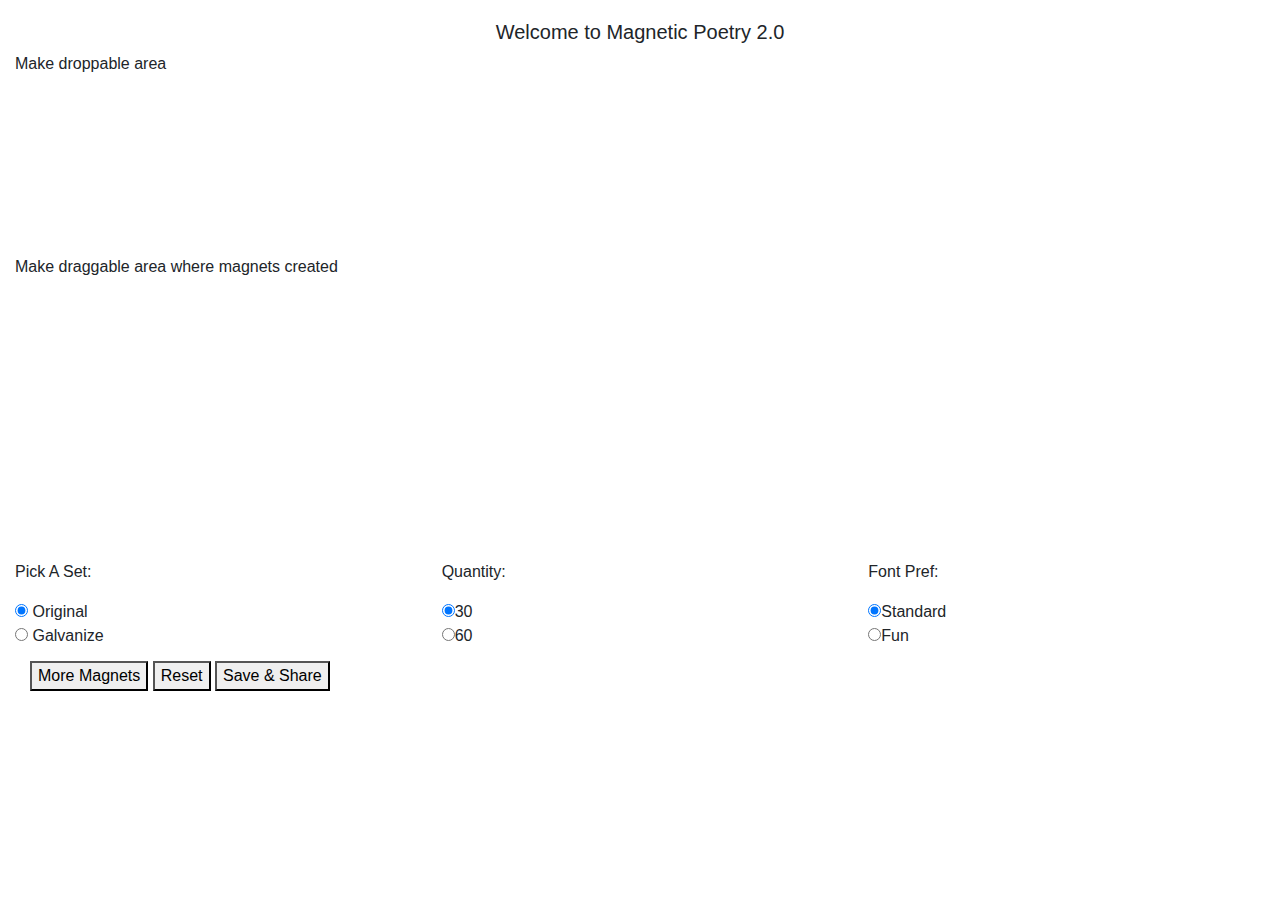
==== mobileMP2_0/index.html @ 6766d146 "Initial commit of prototype of mobile version of magnetic poetry 2.0 app." ====
<!doctype html>
<html lang="en">
  <head>
    <!-- Required meta tags -->
    <meta charset="utf-8">
    <meta name="viewport" content="width=device-width, initial-scale=1, shrink-to-fit=no">
    <!--Let browser know website is optimized for mobile-->
      <meta name="viewport" content="width=device-width, initial-scale=1.0"/>
      <link rel="stylesheet" href="scripts/jquery-ui-1.12.1/jquery-ui.css">
      <link rel="stylesheet" href="style.css">
      <script src="scripts/jquery-3.3.1.js"></script>
      <script src="scripts/jquery-ui-1.12.1/jquery-ui.js"></script>
    <!-- Bootstrap CSS -->
    <link rel="stylesheet" href="https://maxcdn.bootstrapcdn.com/bootstrap/4.0.0/css/bootstrap.min.css" integrity="sha384-Gn5384xqQ1aoWXA+058RXPxPg6fy4IWvTNh0E263XmFcJlSAwiGgFAW/dAiS6JXm" crossorigin="anonymous">
    <link rel="stylesheet" href="style.css">
    <!--Import Google Icon Font-->
    <link href="https://fonts.googleapis.com/icon?family=Material+Icons" rel="stylesheet">
    <link href="https://fonts.googleapis.com/css?family=Inconsolata|Indie+Flower" rel="stylesheet">
    <link href="https://fonts.googleapis.com/css?family=Alfa+Slab+One|Boogaloo" rel="stylesheet">

    <title>Mobile Magnetic Poetry 2.0</title>
  </head>
  <body>

    <div class="container-fluid" id="droppableDoor" droppable="true">
      <div class="row"> <!--heading row-->
        <div class="col-12" id="heading">
          <h5>Welcome to Magnetic Poetry 2.0</h5>
        </div>
      </div>
      <div class="row" id="droppableD"> <!--top half of refrig-->
        <div class="col-12">Make droppable area
        </div>
      </div>
      <div class="row" id="draggableD"> <!--bottom half of refrig-->
        <div class="col-12">Make draggable area where magnets created
        </div>
      </div>
      <div class="row" id="setOptions">
        <div class="col-4">
          <form id="chooseSet">
            <p>Pick A Set:</p>
            <input type="radio" id="chooseOriginal" name="wordSet" value="originalWordSet" checked/> Original<br>
            <input type="radio" id="chooseGalvanize" name="wordSet" value="galvanizeWordSet"> Galvanize<br>
          </form>
        </div>
        <div class="col-4">
          <form id="chooseNumOfWords">
            <p>Quantity:</p>
            <input type="radio" id="choose30" name="numWords" value="30" checked>30<br>
            <input type="radio" id="choose60" name="numWords" value="60">60<br>
          </form>
        </div>
        <div class="col-4">
          <form id="chooseFont">
            <p>Font Pref:</p>
            <input type="radio" id="fontStandard" name="font4set" value="Inconsolata" checked>Standard<br>
            <input type="radio" id="fontFun" name="font4set" value="Indie Flower">Fun<br>
          </form>
        </div>
      </div>
    <div class="row" id="buttons">
      <div class="col-12">
        <button id="makeNewSet">More Magnets</button>
        <button id="reset">Reset</button>
        <button id="saveAndShare">Save & Share</button>
      </div>
    </div>
  </div>

    <!-- Optional JavaScript -->
    <!-- jQuery first, then Popper.js, then Bootstrap JS -->
    <script src="https://code.jquery.com/jquery-3.2.1.slim.min.js" integrity="sha384-KJ3o2DKtIkvYIK3UENzmM7KCkRr/rE9/Qpg6aAZGJwFDMVNA/GpGFF93hXpG5KkN" crossorigin="anonymous"></script>
    <script src="https://cdnjs.cloudflare.com/ajax/libs/popper.js/1.12.9/umd/popper.min.js" integrity="sha384-ApNbgh9B+Y1QKtv3Rn7W3mgPxhU9K/ScQsAP7hUibX39j7fakFPskvXusvfa0b4Q" crossorigin="anonymous"></script>
    <script src="https://maxcdn.bootstrapcdn.com/bootstrap/4.0.0/js/bootstrap.min.js" integrity="sha384-JZR6Spejh4U02d8jOt6vLEHfe/JQGiRRSQQxSfFWpi1MquVdAyjUar5+76PVCmYl" crossorigin="anonymous"></script>
    <script src="scripts/draggabilly.pkgd.min.js"></script>
    <script src="app.js"></script>
    <!--JavaScript at end of body for optimized loading-->
    <script type="text/javascript" src="materialize/js/materialize.min.js"></script>
  </body>
</html>
---- mobileMP2_0/style.css ----
.container-fluid {
  background-image: url("https://image.ibb.co/fKdBRJ/Screen_Shot_2018_05_09_at_12_05_41_AM.png");
  background-position: center top;
  background-repeat: no-repeat;
  background-size: cover;
  height: 725px;
  width: auto;
}

#heading {
  height: 10%;
  padding-top: 20px;
  text-align: center;
}

#droppableD {
  height: 28%;
}

#draggableD {
  height: 42%;
}

#setOptions {
  height: 14%
}



#buttons {
  height: 12%;
  vertical-align: bottom;
  margin: auto;
  padding: 0px;
}


div.col-4 {
  height: 5%;
}

// Extra small devices (portrait phones, less than 576px)
// No media query since this is the default in Bootstrap

// Small devices (landscape phones, 576px and up)
@media (min-width: 576px) {
   ...
}

// Medium devices (tablets, 768px and up)
@media (min-width: 768px) {
  ...
}

// Large devices (desktops, 992px and up)
@media (min-width: 992px) {
   ...
}

// Extra large devices (large desktops, 1200px and up)
@media (min-width: 1200px) {
   ...
}
---- mobileMP2_0/style.css ----
.container-fluid {
  background-image: url("https://image.ibb.co/fKdBRJ/Screen_Shot_2018_05_09_at_12_05_41_AM.png");
  background-position: center top;
  background-repeat: no-repeat;
  background-size: cover;
  height: 725px;
  width: auto;
}

#heading {
  height: 10%;
  padding-top: 20px;
  text-align: center;
}

#droppableD {
  height: 28%;
}

#draggableD {
  height: 42%;
}

#setOptions {
  height: 14%
}



#buttons {
  height: 12%;
  vertical-align: bottom;
  margin: auto;
  padding: 0px;
}


div.col-4 {
  height: 5%;
}

// Extra small devices (portrait phones, less than 576px)
// No media query since this is the default in Bootstrap

// Small devices (landscape phones, 576px and up)
@media (min-width: 576px) {
   ...
}

// Medium devices (tablets, 768px and up)
@media (min-width: 768px) {
  ...
}

// Large devices (desktops, 992px and up)
@media (min-width: 992px) {
   ...
}

// Extra large devices (large desktops, 1200px and up)
@media (min-width: 1200px) {
   ...
}
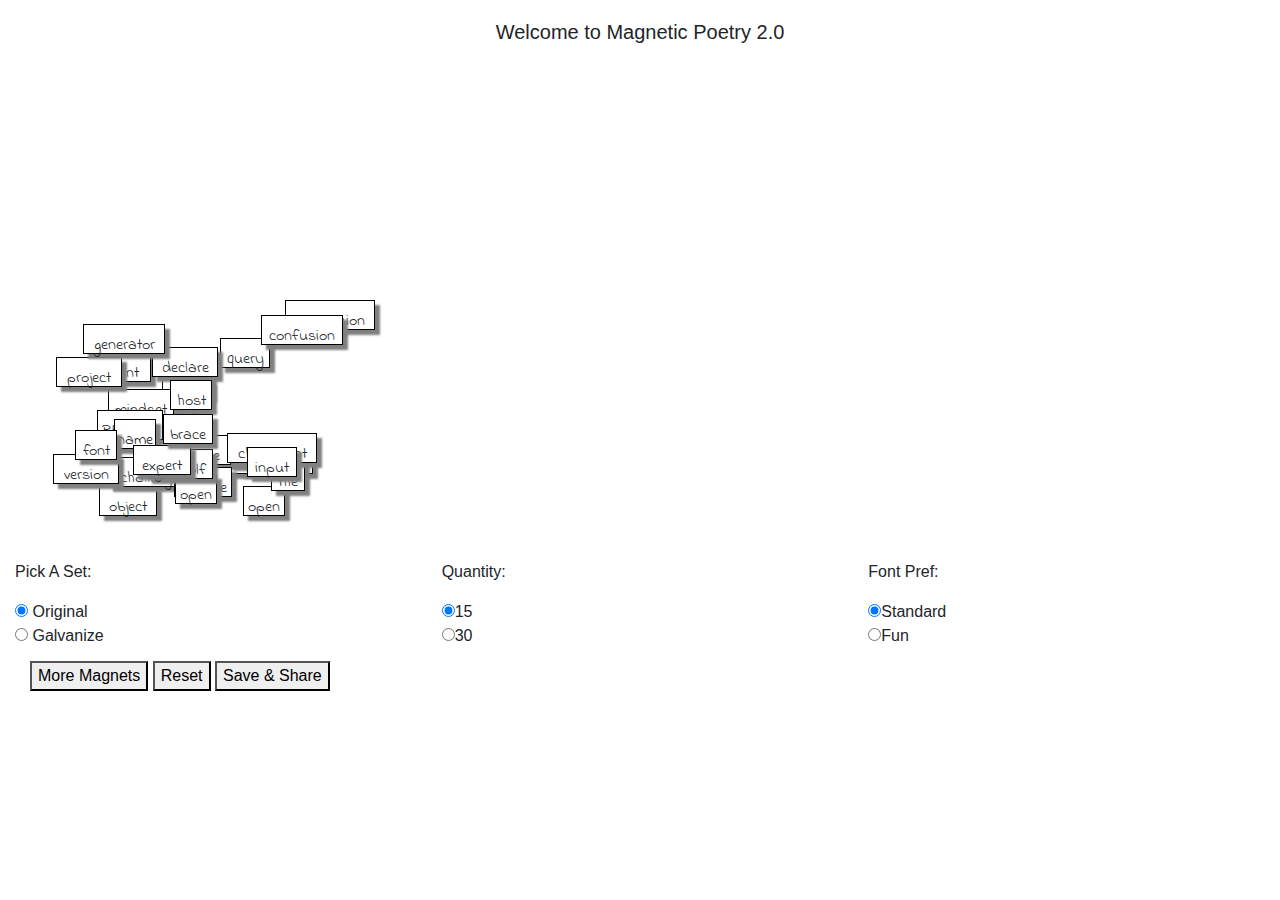
==== commit 630aa211: "Add magnets with draggability." ====
--- a/mobileMP2_0/index.html
+++ b/mobileMP2_0/index.html
@@ -20,20 +20,19 @@
 
     <title>Mobile Magnetic Poetry 2.0</title>
   </head>
-  <body>
 
-    <div class="container-fluid" id="droppableDoor" droppable="true">
+    <div class="container-fluid" id="container" droppable="true">
       <div class="row"> <!--heading row-->
         <div class="col-12" id="heading">
           <h5>Welcome to Magnetic Poetry 2.0</h5>
         </div>
       </div>
       <div class="row" id="droppableD"> <!--top half of refrig-->
-        <div class="col-12">Make droppable area
+        <div class="col-12">
         </div>
       </div>
       <div class="row" id="draggableD"> <!--bottom half of refrig-->
-        <div class="col-12">Make draggable area where magnets created
+        <div class="col-12">
         </div>
       </div>
       <div class="row" id="setOptions">
@@ -47,8 +46,8 @@
         <div class="col-4">
           <form id="chooseNumOfWords">
             <p>Quantity:</p>
-            <input type="radio" id="choose30" name="numWords" value="30" checked>30<br>
-            <input type="radio" id="choose60" name="numWords" value="60">60<br>
+            <input type="radio" id="choose30" name="numWords" value="15" checked>15<br>
+            <input type="radio" id="choose60" name="numWords" value="30">30<br>
           </form>
         </div>
         <div class="col-4">
@@ -77,5 +76,4 @@
     <script src="app.js"></script>
     <!--JavaScript at end of body for optimized loading-->
     <script type="text/javascript" src="materialize/js/materialize.min.js"></script>
-  </body>
 </html>
--- a/mobileMP2_0/style.css
+++ b/mobileMP2_0/style.css
@@ -25,15 +25,12 @@
   height: 14%
 }
 
-
-
 #buttons {
   height: 12%;
   vertical-align: bottom;
   margin: auto;
   padding: 0px;
 }
-
 
 div.col-4 {
   height: 5%;
--- a/mobileMP2_0/style.css
+++ b/mobileMP2_0/style.css
@@ -25,15 +25,12 @@
   height: 14%
 }
 
-
-
 #buttons {
   height: 12%;
   vertical-align: bottom;
   margin: auto;
   padding: 0px;
 }
-
 
 div.col-4 {
   height: 5%;
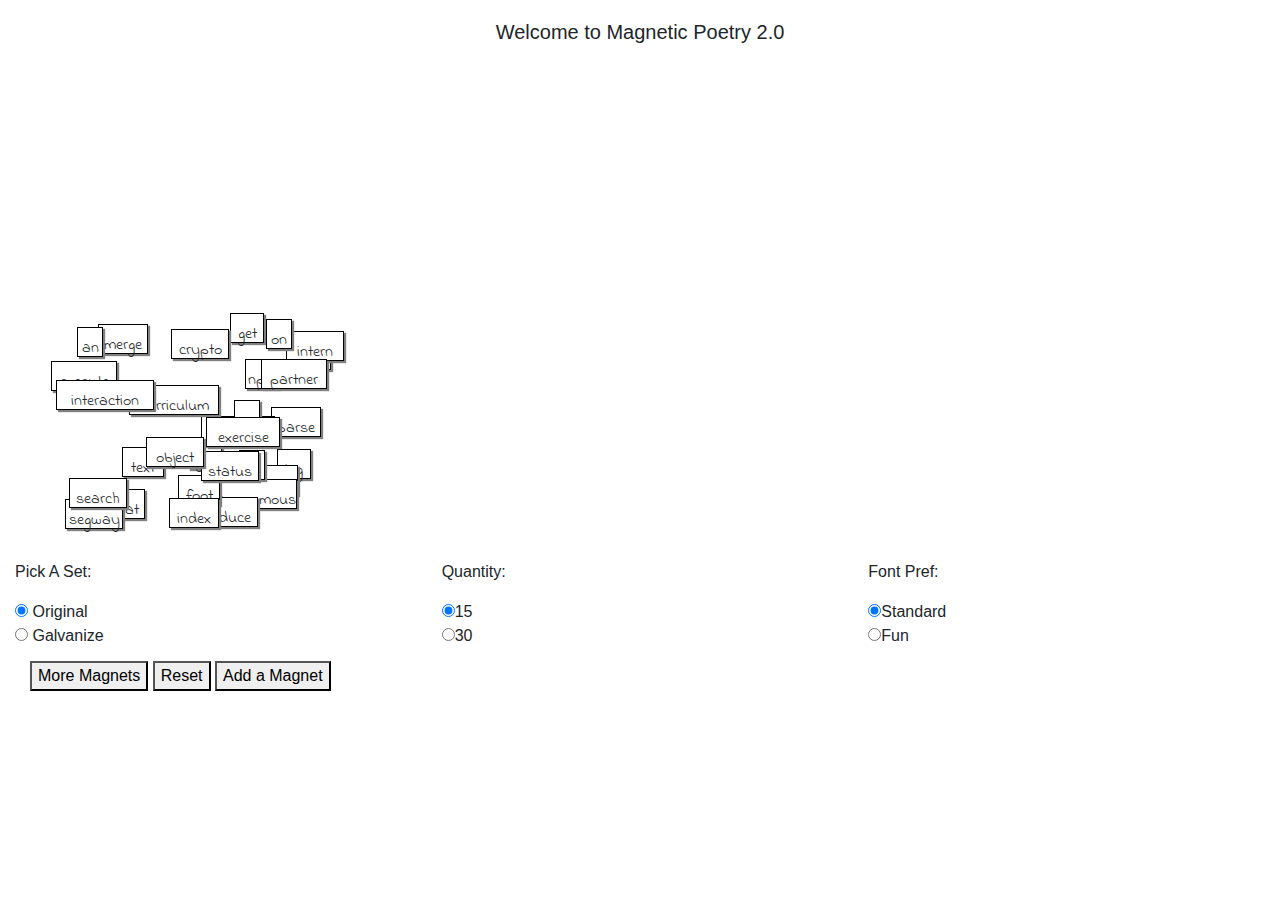
==== commit a548f1f6: "Add feature that allows user to  create a magnet with custom text." ====
--- a/mobileMP2_0/index.html
+++ b/mobileMP2_0/index.html
@@ -1,6 +1,16 @@
 <!doctype html>
 <html lang="en">
   <head>
+    <!-- Global site tag (gtag.js) - Google Analytics -->
+    <script async src="https://www.googletagmanager.com/gtag/js?id=UA-119306280-2"></script>
+    <script>
+      window.dataLayer = window.dataLayer || [];
+      function gtag(){dataLayer.push(arguments);}
+      gtag('js', new Date());
+
+      gtag('config', 'UA-119306280-2');
+    </script>
+
     <!-- Required meta tags -->
     <meta charset="utf-8">
     <meta name="viewport" content="width=device-width, initial-scale=1, shrink-to-fit=no">
@@ -46,8 +56,8 @@
         <div class="col-4">
           <form id="chooseNumOfWords">
             <p>Quantity:</p>
-            <input type="radio" id="choose30" name="numWords" value="15" checked>15<br>
-            <input type="radio" id="choose60" name="numWords" value="30">30<br>
+            <input type="radio" id="choose15" name="numWords" value="15" checked>15<br>
+            <input type="radio" id="choose30" name="numWords" value="30">30<br>
           </form>
         </div>
         <div class="col-4">
@@ -62,7 +72,34 @@
       <div class="col-12">
         <button id="makeNewSet">More Magnets</button>
         <button id="reset">Reset</button>
-        <button id="saveAndShare">Save & Share</button>
+        <button type="button" data-toggle="modal" data-target="#myModal">Add a Magnet</button>
+
+  <!-- Modal -->
+  <div class="modal fade" id="myModal" role="dialog">
+    <div class="modal-dialog">
+
+      <!-- Modal content-->
+      <div class="modal-content">
+        <div class="modal-header">
+          <h4 class="modal-title">Add a Magnet</h4>
+        </div>
+        <div class="modal-body">
+          <div class="row">
+             <div class="col-6">
+               <label for="customMagnetText">Enter Text for Your Magnet:</label>
+             </div>
+             <div class="col-6">
+               <input type="text" id="myPopupInput" name="customMagnetText">
+             </div>
+           </div>
+        </div>
+        <div class="modal-footer">
+          <button type="button" class="btn btn-primary"  id="createMagnetButton" data-dismiss="modal">Create Magnet </button>
+        </div>
+      </div>
+
+    </div>
+  </div>
       </div>
     </div>
   </div>
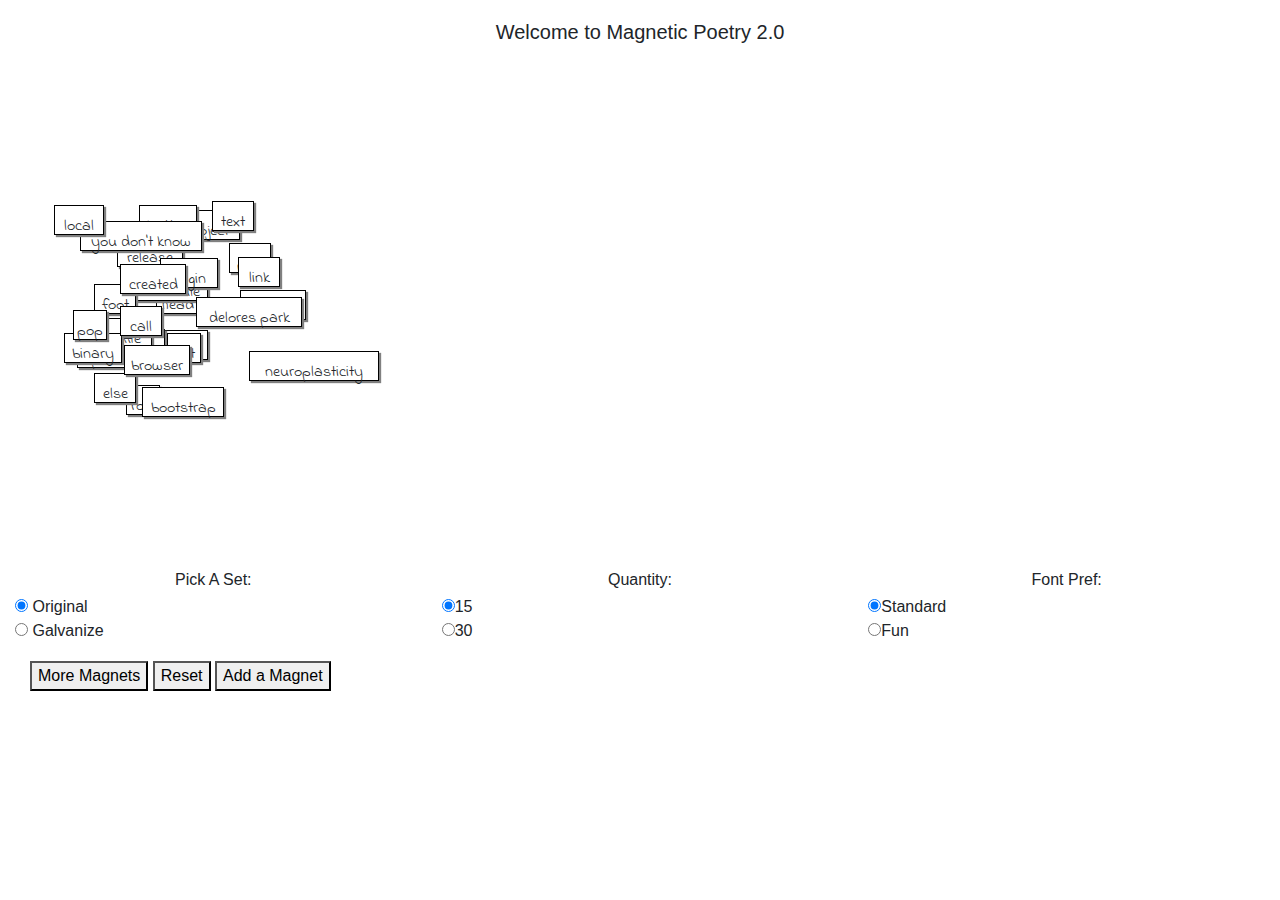
==== commit 98cd86f9: "Move styling for elements from index.js to style.css file." ====
--- a/mobileMP2_0/index.html
+++ b/mobileMP2_0/index.html
@@ -110,7 +110,7 @@
     <script src="https://cdnjs.cloudflare.com/ajax/libs/popper.js/1.12.9/umd/popper.min.js" integrity="sha384-ApNbgh9B+Y1QKtv3Rn7W3mgPxhU9K/ScQsAP7hUibX39j7fakFPskvXusvfa0b4Q" crossorigin="anonymous"></script>
     <script src="https://maxcdn.bootstrapcdn.com/bootstrap/4.0.0/js/bootstrap.min.js" integrity="sha384-JZR6Spejh4U02d8jOt6vLEHfe/JQGiRRSQQxSfFWpi1MquVdAyjUar5+76PVCmYl" crossorigin="anonymous"></script>
     <script src="scripts/draggabilly.pkgd.min.js"></script>
-    <script src="app.js"></script>
+    <script src="index.js"></script>
     <!--JavaScript at end of body for optimized loading-->
     <script type="text/javascript" src="materialize/js/materialize.min.js"></script>
 </html>
--- a/mobileMP2_0/style.css
+++ b/mobileMP2_0/style.css
@@ -1,10 +1,17 @@
 .container-fluid {
-  background-image: url("https://image.ibb.co/fKdBRJ/Screen_Shot_2018_05_09_at_12_05_41_AM.png");
+  background-image: url("https://image.ibb.co/izrqoy/solid_silver.jpg");
   background-position: center top;
   background-repeat: no-repeat;
   background-size: cover;
   height: 725px;
   width: auto;
+}
+
+p {
+  text-align: center;
+  padding-top: 5px;
+  margin-top: 3px;
+  margin-bottom: 3px;
 }
 
 #heading {
@@ -36,25 +43,12 @@
   height: 5%;
 }
 
-// Extra small devices (portrait phones, less than 576px)
-// No media query since this is the default in Bootstrap
 
-// Small devices (landscape phones, 576px and up)
-@media (min-width: 576px) {
-   ...
+.first, .additional, .custom {
+  position: absolute;
+  height: 30px;
+  margin-bottom: 5px;
+  background-color: white;
+  border: solid 1px black;
+  box-shadow: 2px 2px 1px grey;
 }
-
-// Medium devices (tablets, 768px and up)
-@media (min-width: 768px) {
-  ...
-}
-
-// Large devices (desktops, 992px and up)
-@media (min-width: 992px) {
-   ...
-}
-
-// Extra large devices (large desktops, 1200px and up)
-@media (min-width: 1200px) {
-   ...
-}
--- a/mobileMP2_0/style.css
+++ b/mobileMP2_0/style.css
@@ -1,10 +1,17 @@
 .container-fluid {
-  background-image: url("https://image.ibb.co/fKdBRJ/Screen_Shot_2018_05_09_at_12_05_41_AM.png");
+  background-image: url("https://image.ibb.co/izrqoy/solid_silver.jpg");
   background-position: center top;
   background-repeat: no-repeat;
   background-size: cover;
   height: 725px;
   width: auto;
+}
+
+p {
+  text-align: center;
+  padding-top: 5px;
+  margin-top: 3px;
+  margin-bottom: 3px;
 }
 
 #heading {
@@ -36,25 +43,12 @@
   height: 5%;
 }
 
-// Extra small devices (portrait phones, less than 576px)
-// No media query since this is the default in Bootstrap
 
-// Small devices (landscape phones, 576px and up)
-@media (min-width: 576px) {
-   ...
+.first, .additional, .custom {
+  position: absolute;
+  height: 30px;
+  margin-bottom: 5px;
+  background-color: white;
+  border: solid 1px black;
+  box-shadow: 2px 2px 1px grey;
 }
-
-// Medium devices (tablets, 768px and up)
-@media (min-width: 768px) {
-  ...
-}
-
-// Large devices (desktops, 992px and up)
-@media (min-width: 992px) {
-   ...
-}
-
-// Extra large devices (large desktops, 1200px and up)
-@media (min-width: 1200px) {
-   ...
-}
